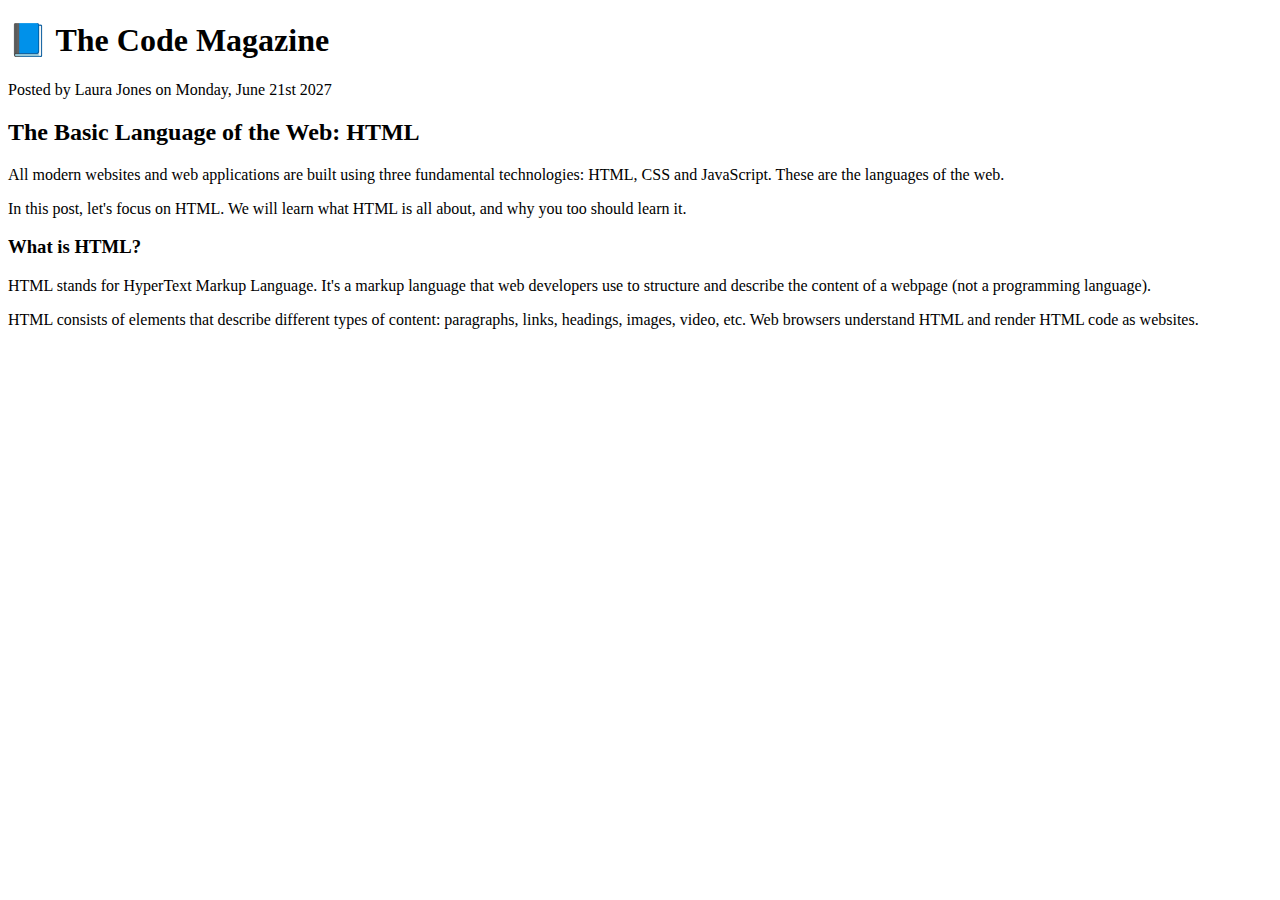
==== 02-HTML-Fundamentals/index.html @ 6f8b87de "changes" ====
<!DOCTYPE html>
<html lang="en">
  <head>
    <meta charset="UTF-8" />
    <meta http-equiv="X-UA-Compatible" content="IE=edge" />
    <meta name="viewport" content="width=device-width, initial-scale=1.0" />
    <title></title>
  </head>
  <body>
    <h1>📘 The Code Magazine</h1>
    <p>Posted by Laura Jones on Monday, June 21st 2027</p>

    <h2>The Basic Language of the Web: HTML</h2>
    <p>
      All modern websites and web applications are built using three fundamental
      technologies: HTML, CSS and JavaScript. These are the languages of the
      web.
    </p>

    <p>
      In this post, let's focus on HTML. We will learn what HTML is all about,
      and why you too should learn it.
    </p>
    <h3>What is HTML?</h3>
    <p>
      HTML stands for HyperText Markup Language. It's a markup language that web
      developers use to structure and describe the content of a webpage (not a
      programming language).
    </p>

    <p>
      HTML consists of elements that describe different types of content:
      paragraphs, links, headings, images, video, etc. Web browsers understand
      HTML and render HTML code as websites.
    </p>
    <p></p>
  </body>
</html>
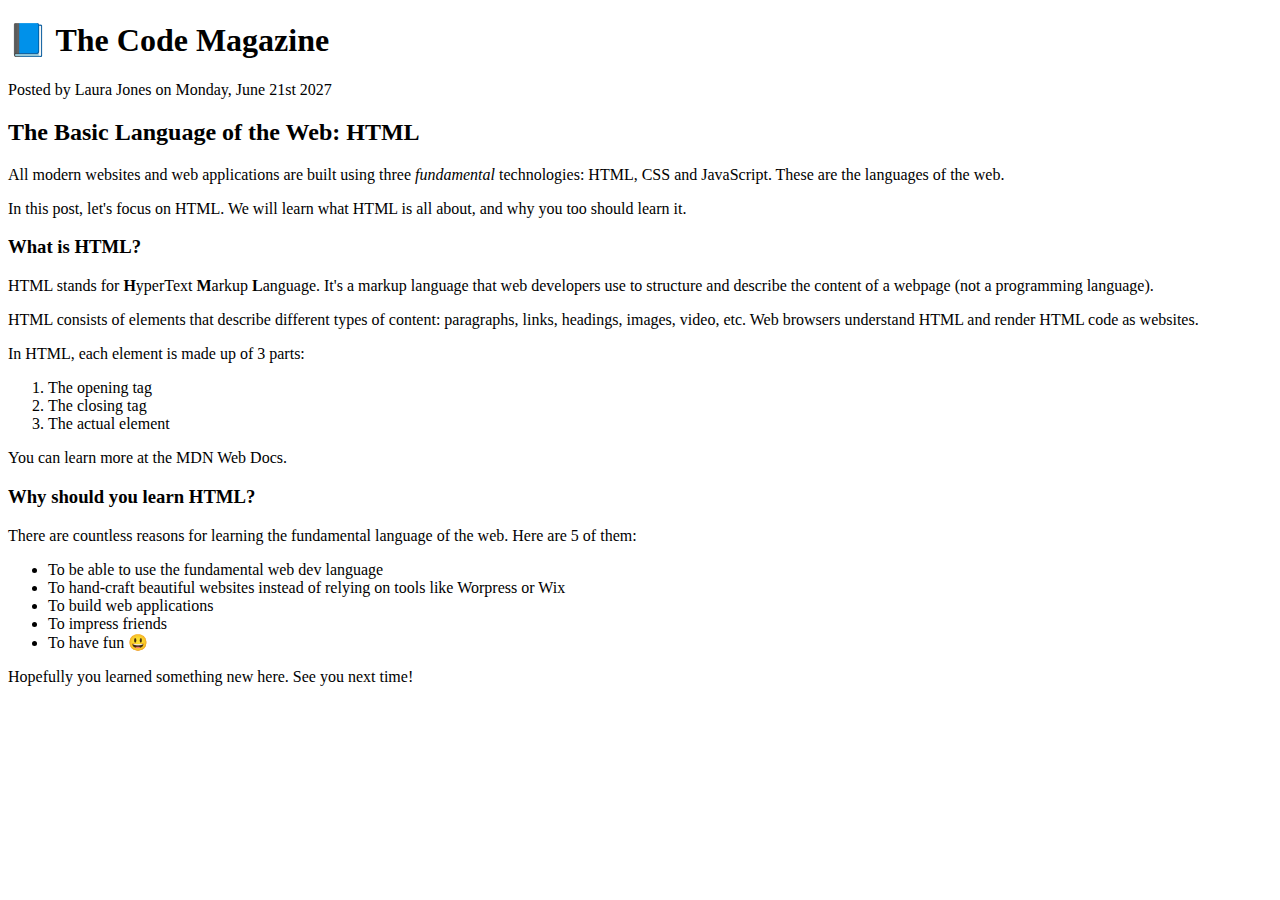
==== commit e3db51e0: "web changes" ====
--- a/02-HTML-Fundamentals/index.html
+++ b/02-HTML-Fundamentals/index.html
@@ -12,7 +12,8 @@
 
     <h2>The Basic Language of the Web: HTML</h2>
     <p>
-      All modern websites and web applications are built using three fundamental
+      All modern websites and web applications are built using three
+      <em>fundamental</em>
       technologies: HTML, CSS and JavaScript. These are the languages of the
       web.
     </p>
@@ -23,9 +24,10 @@
     </p>
     <h3>What is HTML?</h3>
     <p>
-      HTML stands for HyperText Markup Language. It's a markup language that web
-      developers use to structure and describe the content of a webpage (not a
-      programming language).
+      HTML stands for <strong>H</strong>yperText <strong>M</strong>arkup
+      <strong>L</strong>anguage. It's a markup language that web developers use
+      to structure and describe the content of a webpage (not a programming
+      language).
     </p>
 
     <p>
@@ -33,6 +35,32 @@
       paragraphs, links, headings, images, video, etc. Web browsers understand
       HTML and render HTML code as websites.
     </p>
-    <p></p>
+    <p>In HTML, each element is made up of 3 parts:</p>
+    <ol>
+      <li>The opening tag</li>
+      <li>The closing tag</li>
+      <li>The actual element</li>
+    </ol>
+
+    You can learn more at the MDN Web Docs.
+
+    <h3>Why should you learn HTML?</h3>
+
+    <p>
+      There are countless reasons for learning the fundamental language of the
+      web. Here are 5 of them:
+    </p>
+
+    <ul>
+      <li>To be able to use the fundamental web dev language</li>
+      <li>
+        To hand-craft beautiful websites instead of relying on tools like
+        Worpress or Wix
+      </li>
+      <li>To build web applications</li>
+      <li>To impress friends</li>
+      <li>To have fun 😃</li>
+    </ul>
+    <p>Hopefully you learned something new here. See you next time!</p>
   </body>
 </html>
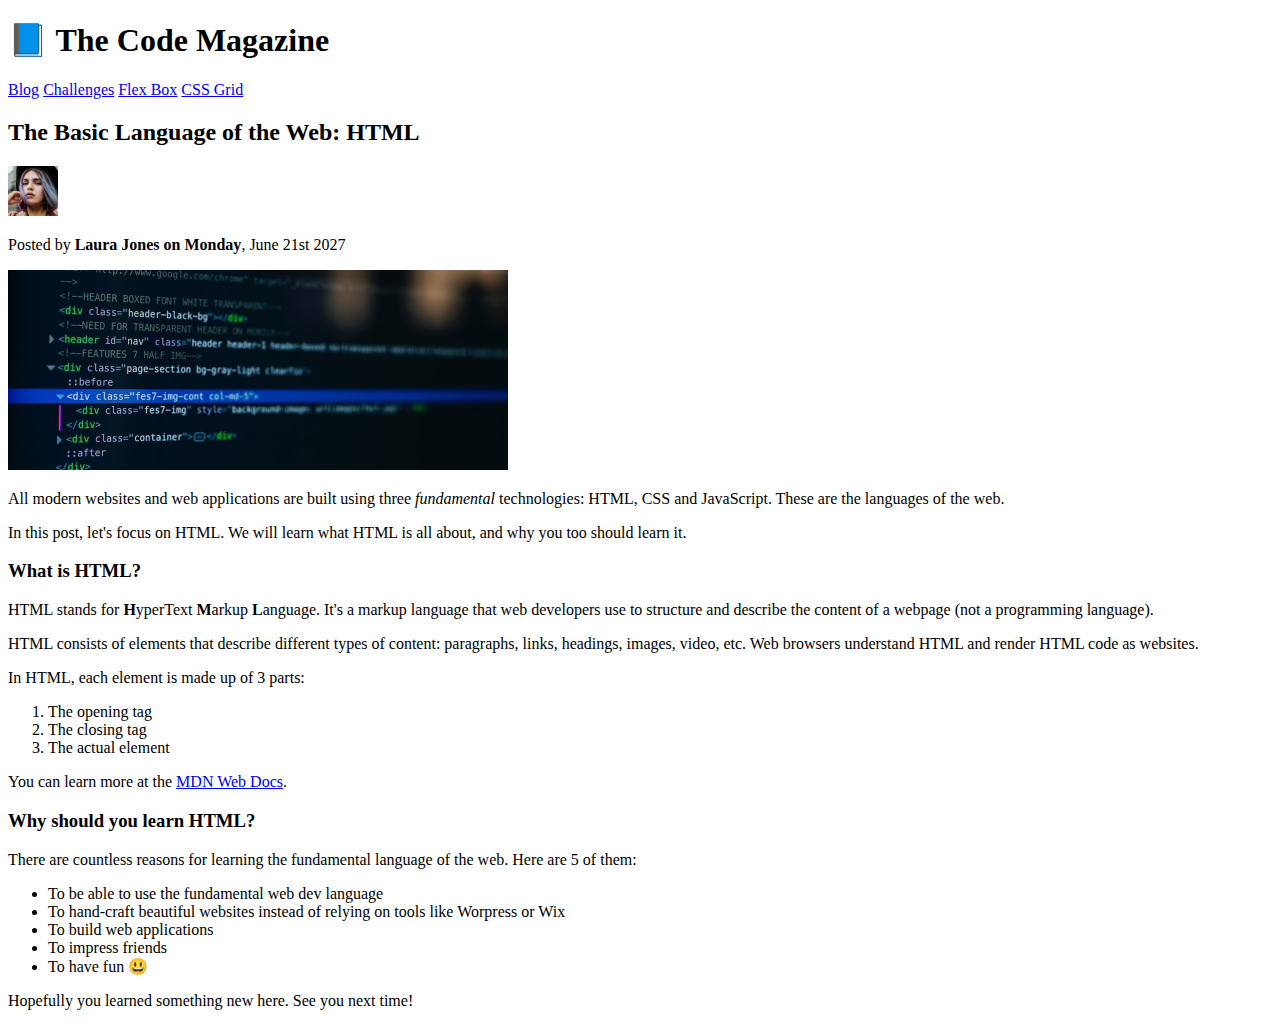
==== commit 47f849e1: "web" ====
--- a/02-HTML-Fundamentals/index.html
+++ b/02-HTML-Fundamentals/index.html
@@ -8,9 +8,15 @@
   </head>
   <body>
     <h1>📘 The Code Magazine</h1>
-    <p>Posted by Laura Jones on Monday, June 21st 2027</p>
+    <a href="./blog.html">Blog</a>
+    <a href="#">Challenges</a>
+    <a href="#">Flex Box</a>
+    <a href="#">CSS Grid</a>
+    <h2>The Basic Language of the Web: HTML</h2>
+    <img src="./laura-jones.jpg" alt="Author image" height="50" width="50" />
 
-    <h2>The Basic Language of the Web: HTML</h2>
+    <p>Posted by <strong> Laura Jones on Monday</strong>, June 21st 2027</p>
+    <img src="./post-img.jpg" alt="code image" height="200" width="500" />
     <p>
       All modern websites and web applications are built using three
       <em>fundamental</em>
@@ -42,7 +48,10 @@
       <li>The actual element</li>
     </ol>
 
-    You can learn more at the MDN Web Docs.
+    You can learn more at the
+    <a href="https://developer.mozilla.org/en-US/docs/Web/HTML" target="_blank"
+      >MDN Web Docs</a
+    >.
 
     <h3>Why should you learn HTML?</h3>
 
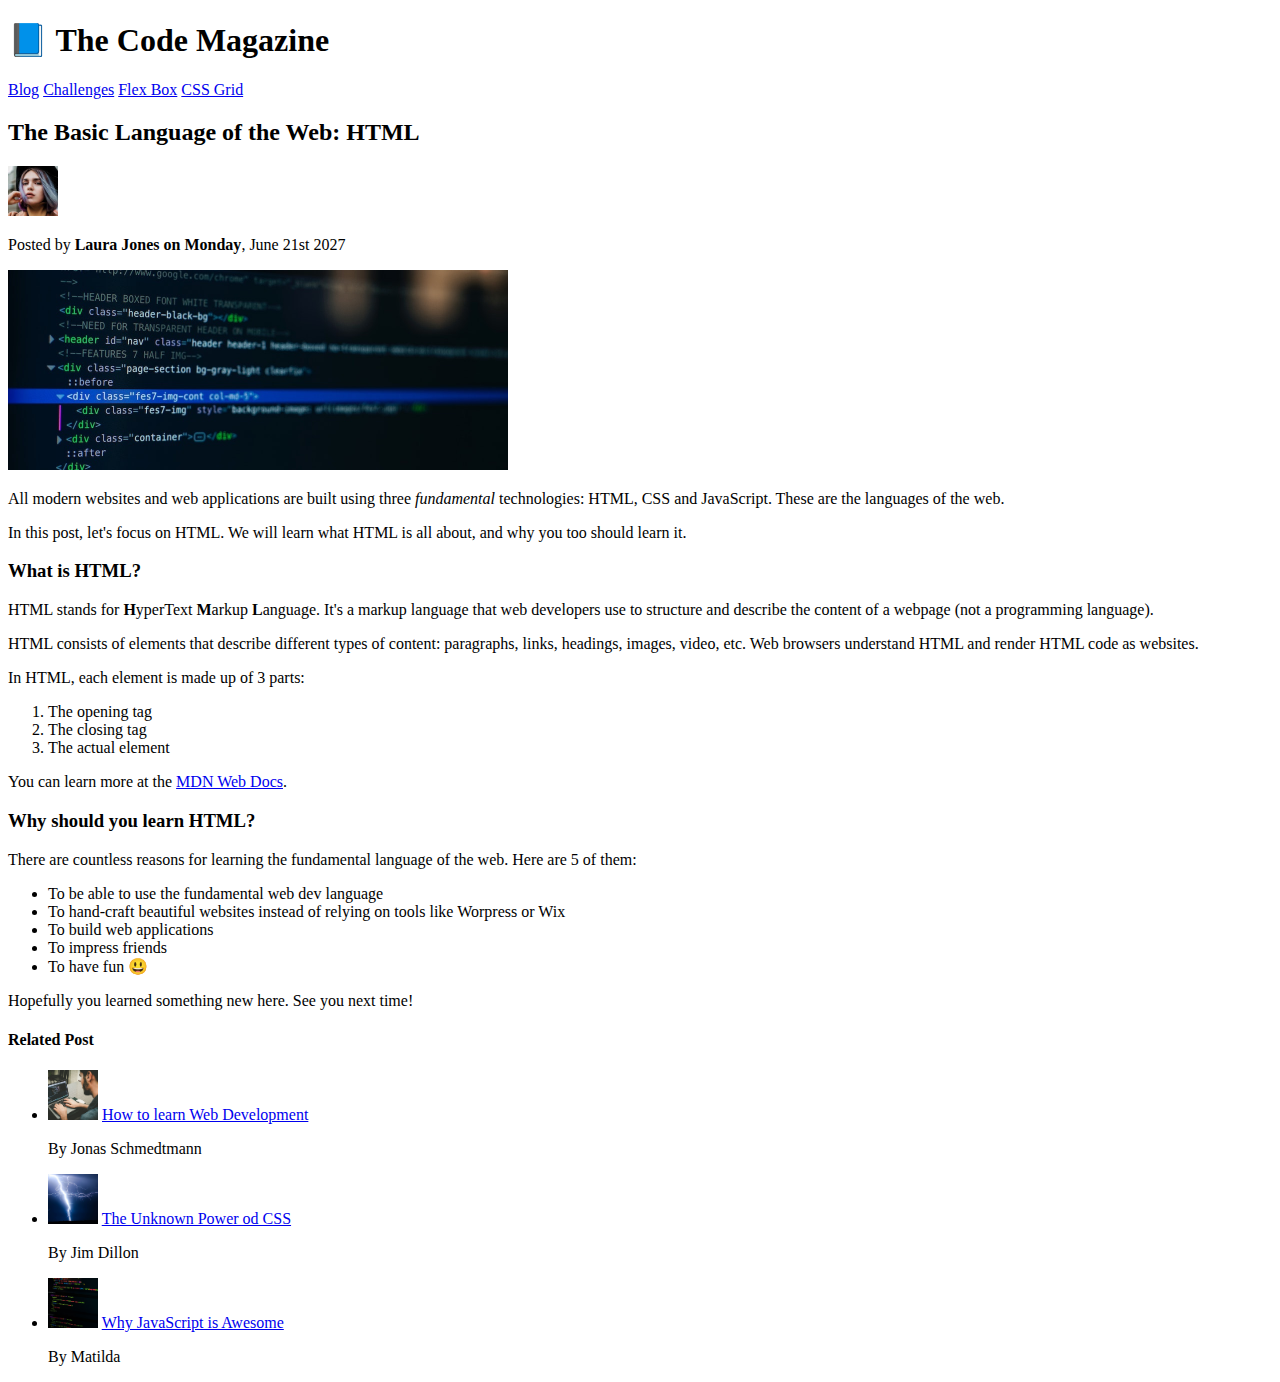
==== commit ad9f2277: "commiting changes" ====
--- a/02-HTML-Fundamentals/index.html
+++ b/02-HTML-Fundamentals/index.html
@@ -71,5 +71,30 @@
       <li>To have fun 😃</li>
     </ul>
     <p>Hopefully you learned something new here. See you next time!</p>
+
+    <h4>Related Post</h4>
+
+    <ul>
+      <li> <img src="./related-1.jpg" alt="Man working" height="50" width="50"> 
+      <a href="#">How to learn Web Development</a>
+      <p>
+        By Jonas Schmedtmann
+      </p>
+      </li>
+      <li>
+        <img src="./related-2.jpg" alt="Man working" height="50" width="50"> 
+      <a href="#">The Unknown Power od CSS</a>
+      <p>
+        By Jim Dillon
+      </p>
+      </li>
+      <li>
+        <img src="./related-3.jpg" alt="Man working" height="50" width="50"> 
+      <a href="#">Why JavaScript is Awesome</a>
+      <p>
+        By Matilda
+      </p>
+      </li>
+    </ul>
   </body>
 </html>
